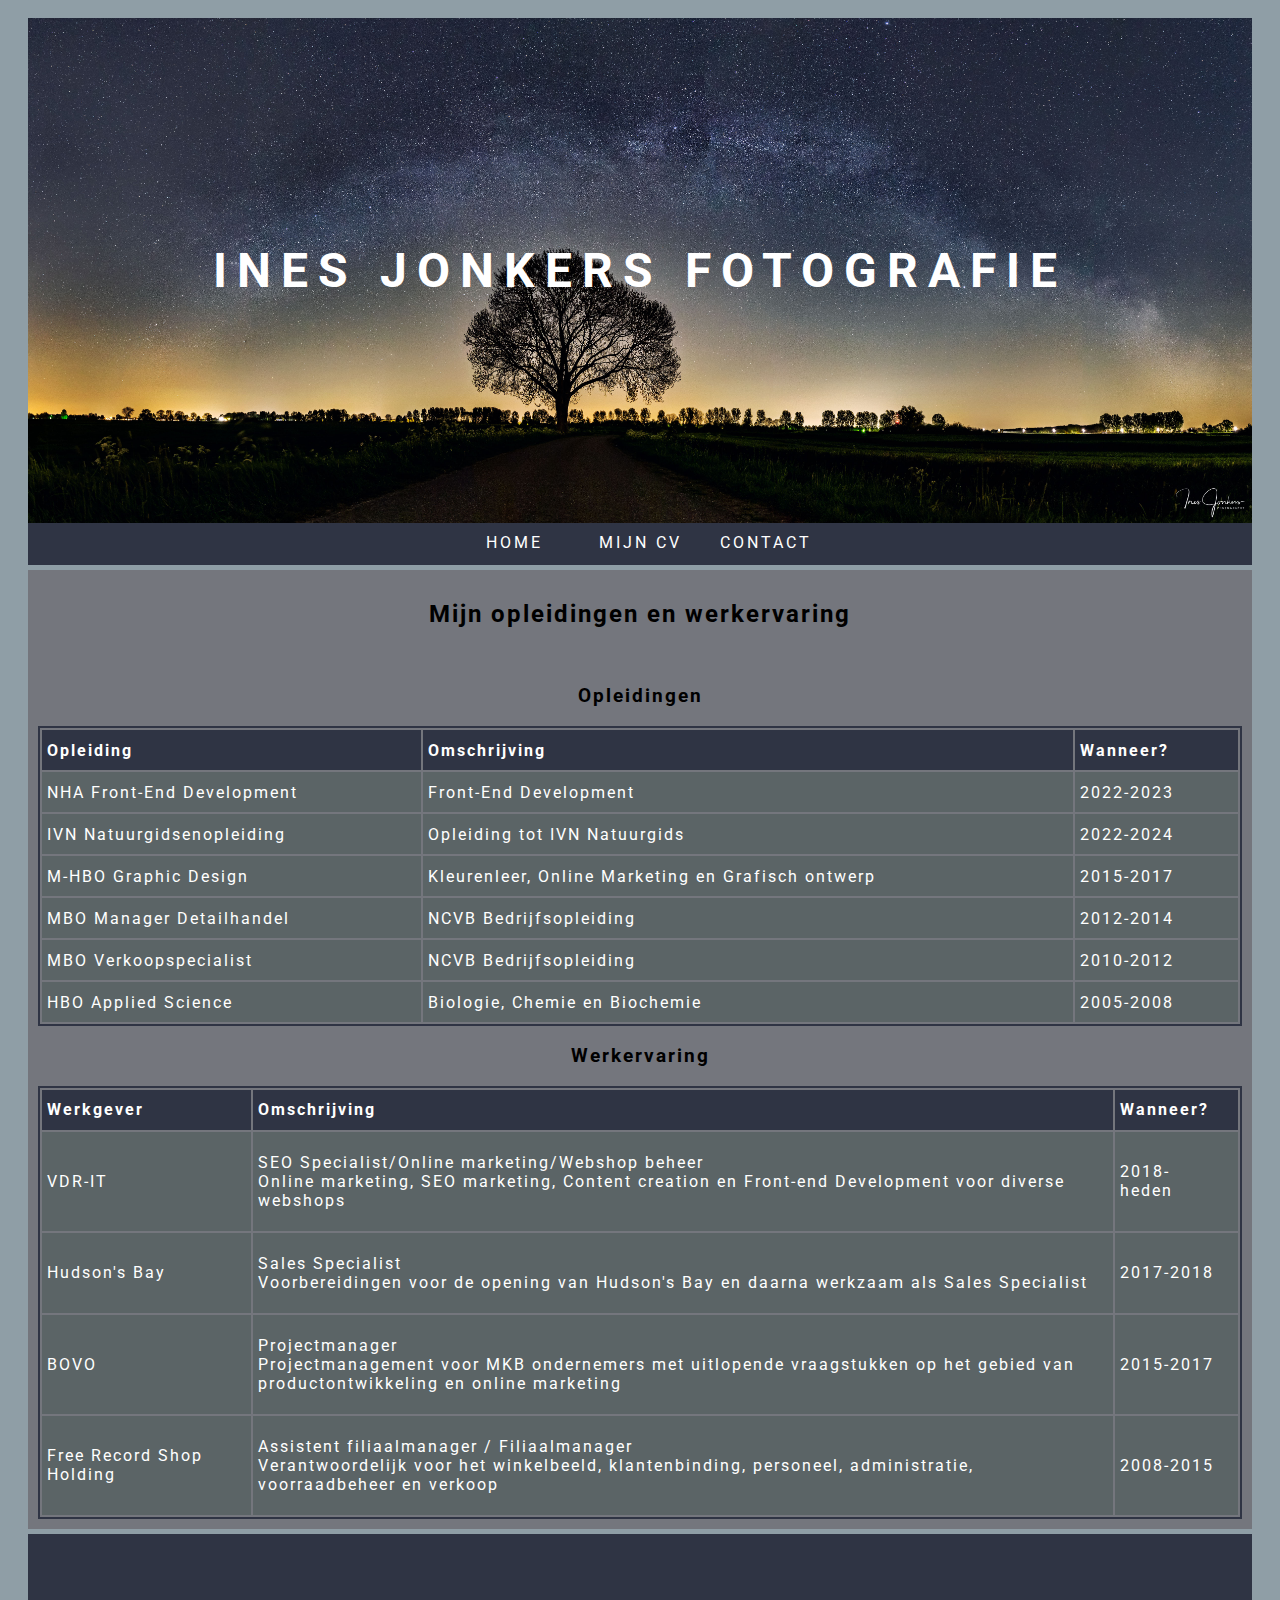
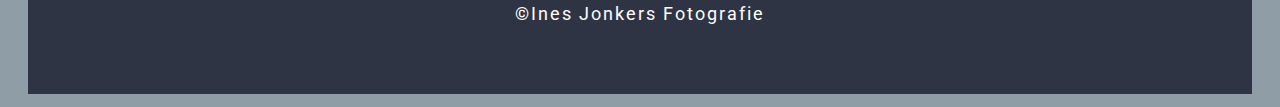
==== mijncv.html @ 9f9079b1 "Add files via upload" ====
<!DOCTYPE html>
<html>
  <head>
    <meta charset="utf-8">
    <title>Ines Jonkers Wildlife Fotografie</title>
    <link rel="stylesheet" type="text/css" href="css/style.css">
    <link rel="preconnect" href="https://fonts.googleapis.com">
    <link rel="preconnect" href="https://fonts.gstatic.com" crossorigin>
    <link href="https://fonts.googleapis.com/css2?family=Open+Sans:wght@300&family=Roboto&display=swap" rel="stylesheet">
  </head>
  <body>
    <header>
        <div id="melkweg">
          <h1>INES JONKERS FOTOGRAFIE</h1>
          <img src="afbeeldingen/melkweg-panorama.jpg" title="melkweg boog boven een boom" alt="de melkweg boven een boom">
        </div>
         <nav>
          <ul>
            <li><a href="index.html">HOME</a></li>
            <li><a href="mijncv.html">MIJN CV</a></li>
            <li><a href="contact.html">CONTACT</a></li>
          </ul>
        </nav>
    </header>
    <main>
       <!--Content per pagina-->
       <div id="aboutme">
        <h2>Mijn opleidingen en werkervaring</h2>
        <br>
        <table class="cvtabel">
          <thead><h3>Opleidingen</h3></thead>
            <tr>
              <th>Opleiding</th>
              <th>Omschrijving</th>
              <th>Wanneer?</th>
            </tr>
            <tr>
              <td>NHA Front-End Development</td>
              <td>Front-End Development</td>
              <td>2022-2023</td>
            </tr>
            <tr>
              <td>IVN Natuurgidsenopleiding</td>
              <td>Opleiding tot IVN Natuurgids</td>
              <td>2022-2024</td>
            </tr> 
            <tr>
              <td>M-HBO Graphic Design</td>
              <td>Kleurenleer, Online Marketing en Grafisch ontwerp</td>
              <td>2015-2017</td>
            </tr>
            <tr>
              <td>MBO Manager Detailhandel</td>
              <td>NCVB Bedrijfsopleiding</td>
              <td>2012-2014</td>
            </tr>
            <tr>
              <td>MBO Verkoopspecialist</td>
              <td>NCVB Bedrijfsopleiding</td>
              <td>2010-2012</td>
            </tr>
            <tr>
              <td>HBO Applied Science</td>
              <td>Biologie, Chemie en Biochemie</td>
              <td>2005-2008</td>
            </tr>        
            
            </table>
            <table class="cvtabel">    
              <thead><h3>Werkervaring</h3></thead>      
            <tr>
              <th>Werkgever</th>
              <th>Omschrijving</th>
              <th>Wanneer?</th>
            </tr>
            <tr>
              <td>VDR-IT</td>
              <td><p><bold>SEO Specialist/Online marketing/Webshop beheer</bold><br>Online marketing, SEO marketing, Content creation en Front-end Development voor diverse webshops<p></p></td>
              <td>2018-heden</td>
            </tr>
            <tr>
              <td>Hudson's Bay</td>              
              <td><p><bold>Sales Specialist</bold><br>Voorbereidingen voor de opening van Hudson's Bay en daarna werkzaam als Sales Specialist</p></td>
              <td>2017-2018</td>
            </tr>
            <tr>
              <td>BOVO</td>              
              <td><p><bold>Projectmanager</bold><br>Projectmanagement voor MKB ondernemers met uitlopende vraagstukken op het gebied van productontwikkeling en online marketing</p></td>
              <td>2015-2017</td>
            </tr>
            <tr>
              <td>Free Record Shop Holding</td>              
              <td><p><bold>Assistent filiaalmanager / Filiaalmanager</bold><br>Verantwoordelijk voor het winkelbeeld, klantenbinding, personeel, administratie, voorraadbeheer en verkoop</p></td>
              <td>2008-2015</td>
            </tr>
          
        </table>
       </div>
    </main>
    <footer>
        <div id="copyright">
          <p>&copy;Ines Jonkers Fotografie</p>
        </div>
    </footer>
  </body>
</html>
---- css/style.css ----
body {
    background-color: #8f9ea6;
    padding: 5px;
    font-family: 'Roboto', sans-serif;
    letter-spacing: 2px; 
}

/* header styling*/
header {
    padding: 5px;
}

#melkweg {
    text-align: center;
    position: relative;
    display: flex;
    justify-content: center;
    align-items: center;
    margin: 0px 10px 0px 10px;
}

#melkweg img {
    height: auto;
    width: 100%;
}

#melkweg h1 {
    position: absolute;
    width: 100%;
    height: auto;
    color:white;
    font-weight: bold;
    font-size: 3em;
    letter-spacing: 10px;
}

/*Navigation styling*/
nav {
    background-color: #2f3444;
    text-align: center;
    margin: 0px 10px;
}

ul {
    margin-top: 0px;
    margin-bottom: 0px;
    padding-left: 0px;
}

nav ul li {
    display: inline-block;
    letter-spacing: 3px;
    height: 22px;
    width: 100px;
    padding: 10px;
    text-align: center;
    color: white;
    background-color: #2f3444;
    border: 0px 1px 0px 2px solid #2f3444;
}

li:hover {
    background-color: #878ea7;
    border-style: none;
}

li a {
    color: white;
    text-decoration: none;
}

/*Footer styling*/
footer {
    background-color: #2f3444;
    height: 150px;
    display: flex;
    justify-content: center;
    align-items: center;    
    margin: 5px 15px 0px 15px;
    padding: 5px;
}

#copyright { 
    position: relative;
    font-size: 18px;
    color: white;  
    width: 100%;
    margin: 0px 10px;
    display: flex;
    justify-content: center;
    align-items: center; 
}
/*Styling - main*/

main {
    display: block;
    text-align: center;
}

/*Styling - homepage*/
#aboutme {
    display: flex;
    justify-content: center;
    flex-direction:column;
    align-items:center;
    padding: 10px;
    background-color: #74767d;
    margin: 0px 15px 0px 15px;
}

td img {
    height: auto;
    width: 100%;
}

#info {
    background-color: #5b6466;
    color: white;
    width: 70%;
    height: 500px;
    font-size: 14px;
    padding: 0px 20px;
}

/*Styling - cvpage*/

#aboutme h2 {
    color: black;
    font-weight: bold;    
}

.cvtabel {
    text-align: left;
    width: 100%;
    border: 2px solid #2f3444;  
}

.cvtabel tr {
    background-color: #5b6466;
}
.cvtabel td {
    height: 30px;
    padding: 5px 20px 5px 5px;
    color: white;
}

.cvtabel th {
    height: 30px;
    padding: 5px 20px 5px 5px;
    background-color: #2f3444;
    color: white;
}

/*Styling - contactpage*/
#contactformulier {
    display: flex;
    justify-content: center;
    flex-direction:column;
    align-items:center;
    padding: 5px;
    background-color: #74767d;
    margin: 0px 15px 0px 15px;
}

input, textarea, form h2 {
    display: block;
    margin: 10px;
    width: 400px;
    height: 40px;
    box-sizing: border-box;
    border-radius: 5px;
    box-shadow: none;
    border: none;
    font-family: 'Roboto', sans-serif;
    letter-spacing: 1px;
}

textarea {
    height: 150px;    
}

form h2 {
    color: white;
}

#verzendknop {
    background-color: darkgreen;
    color: white;
    display: inline-block;
    width: 160px;
    font-weight: bold;
    letter-spacing: 2px;
    font-size: 1.2em;
}

#verzendknop:active {
    color: lightgreen;
}

#verzendknop:hover {
    background-color: lightgray;
    color:darkgreen;
}
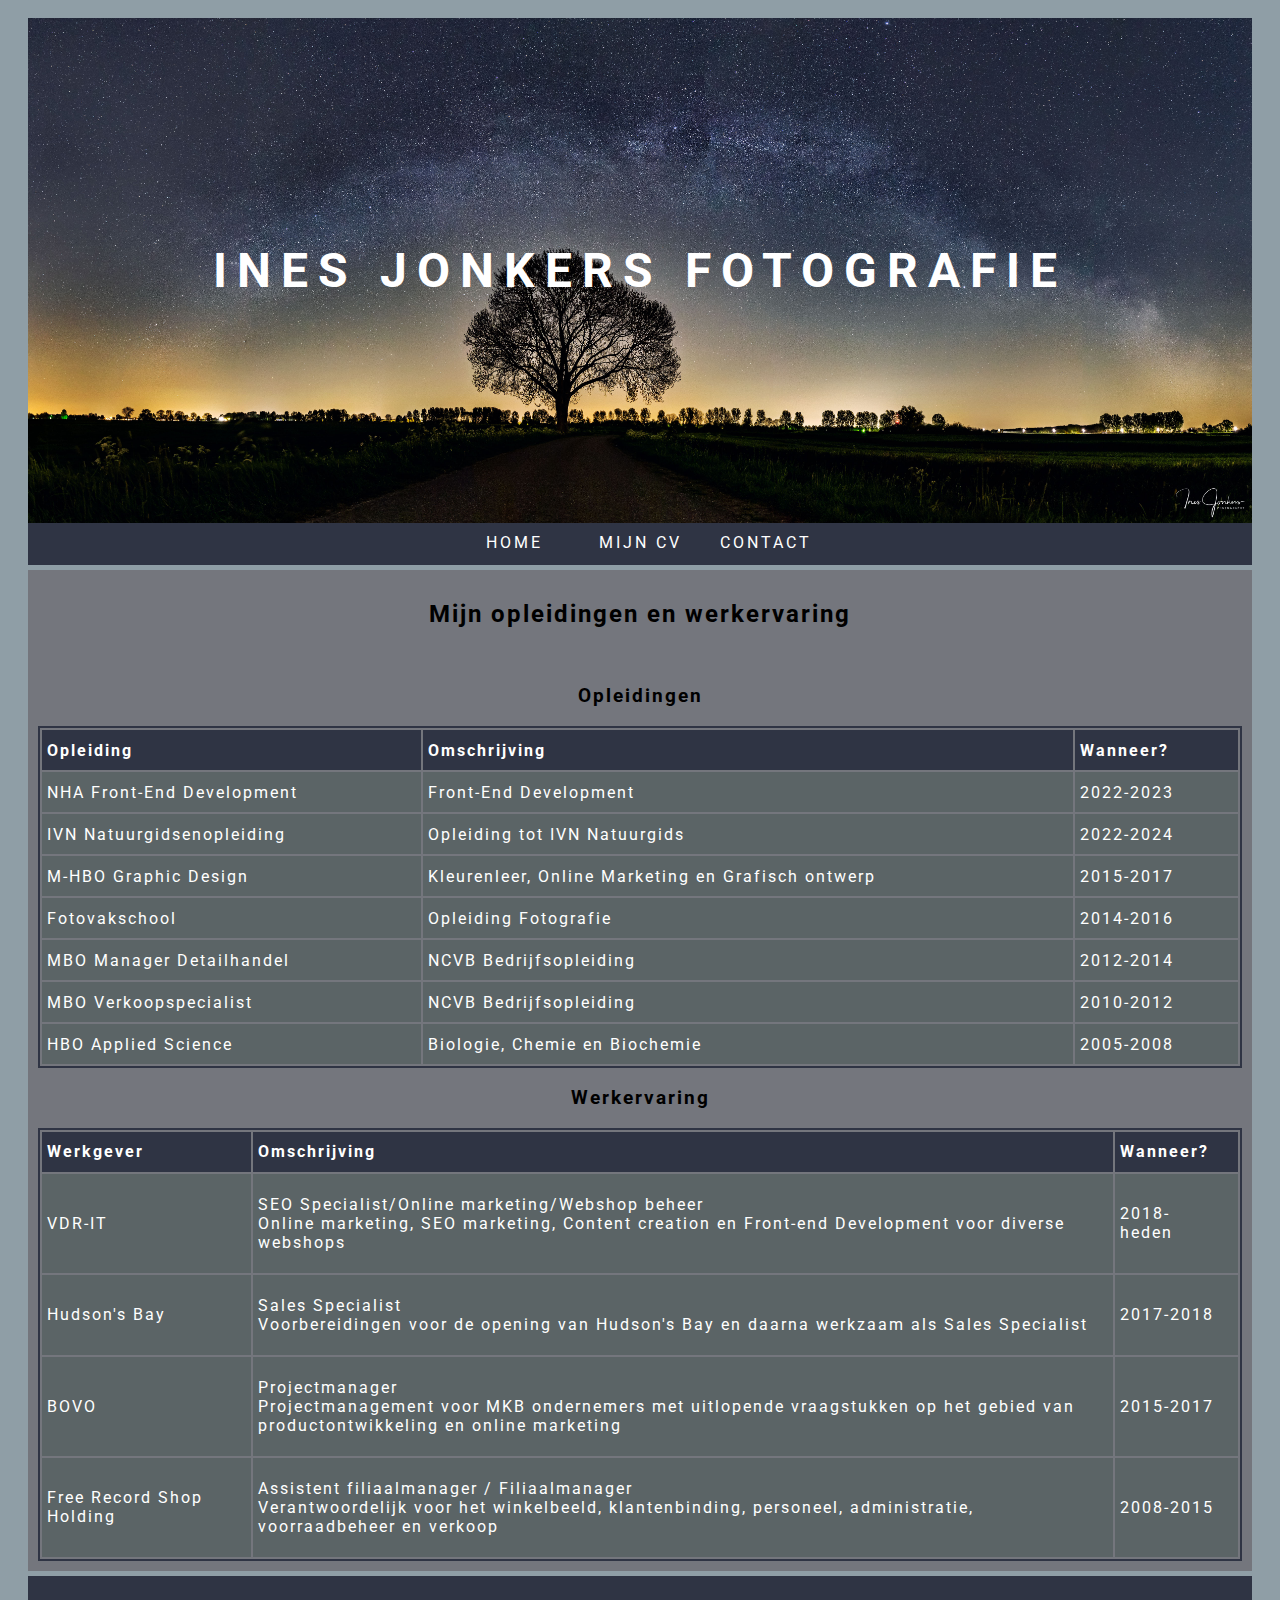
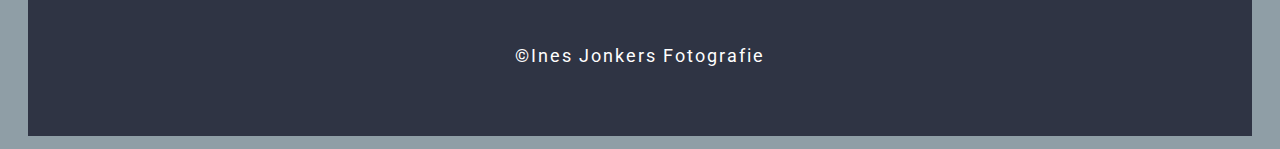
==== commit b1e4e334: "Update mijncv.html" ====
--- a/mijncv.html
+++ b/mijncv.html
@@ -49,6 +49,10 @@
               <td>Kleurenleer, Online Marketing en Grafisch ontwerp</td>
               <td>2015-2017</td>
             </tr>
+          <tr>
+            <td>Fotovakschool</td>
+            <td>Opleiding Fotografie</td>
+            <td>2014-2016</td>
             <tr>
               <td>MBO Manager Detailhandel</td>
               <td>NCVB Bedrijfsopleiding</td>
